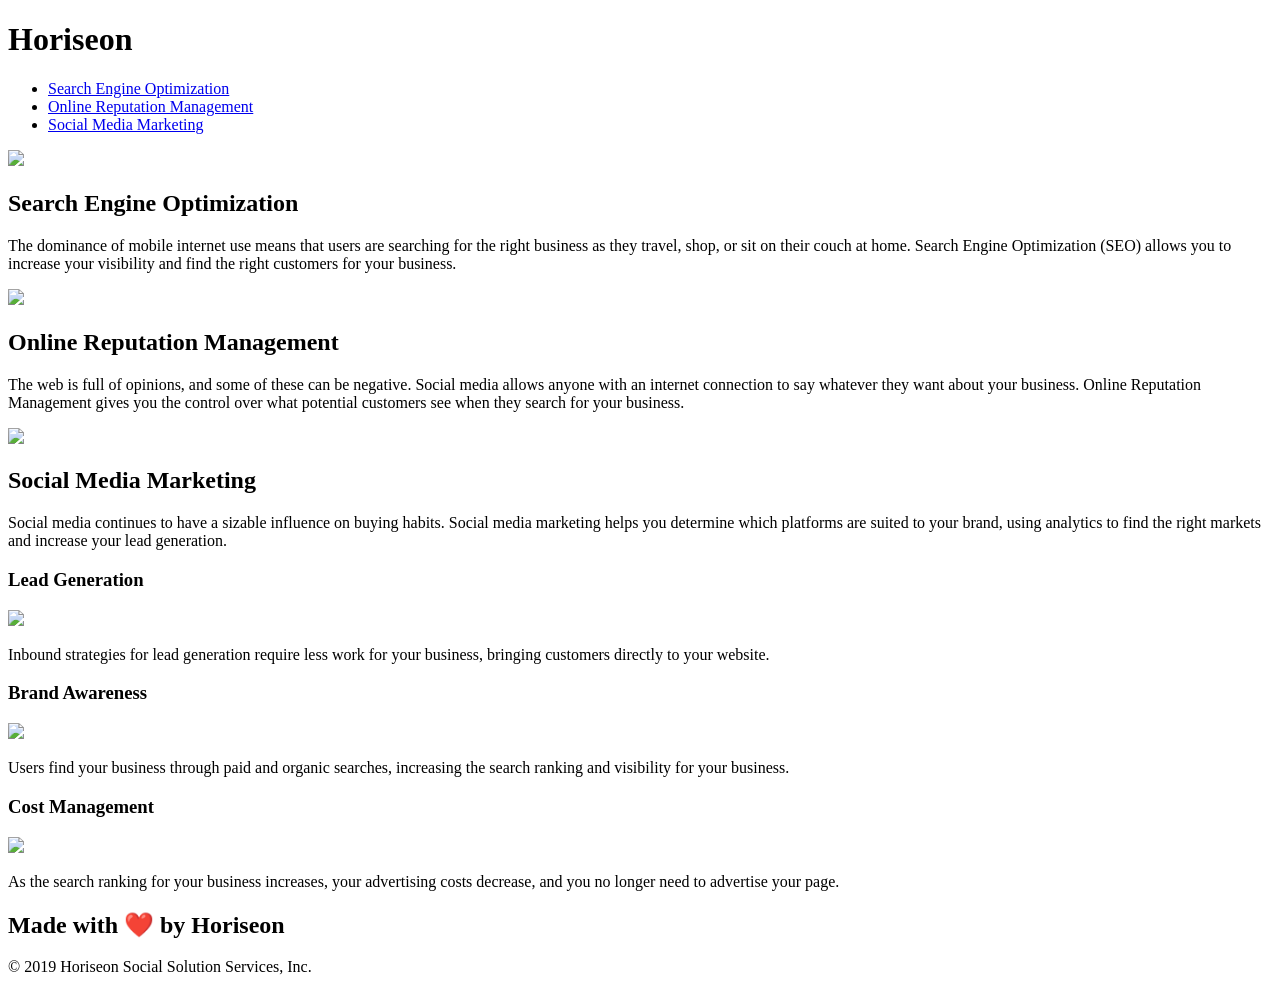
==== Develop/index.html @ bbd6b146 "Adding descriptive title in title element" ====
<!DOCTYPE html>
<html lang="en-us">

<head>
    <meta charset="UTF-8" />
    <link rel="stylesheet" href="./assets/css/style.css">
    <title>Horiseon - Customize Your Online Presence</title>
</head>

<body>
    <div class="header">
        <h1>Hori<span class="seo">seo</span>n</h1>
        <div>
            <ul>
                <li>
                    <a href="#search-engine-optimization">Search Engine Optimization</a>
                </li>
                <li>
                    <a href="#online-reputation-management">Online Reputation Management</a>
                </li>
                <li>
                    <a href="#social-media-marketing">Social Media Marketing</a>
                </li>
            </ul>
        </div>
    </div>
    <div class="hero"></div>
    <div class="content">
        <div class="search-engine-optimization">
            <img src="./assets/images/search-engine-optimization.jpg" class="float-left" />
            <h2>Search Engine Optimization</h2>
            <p>
                The dominance of mobile internet use means that users are searching for the right business as they travel, shop, or sit on their couch at home. Search Engine Optimization (SEO) allows you to increase your visibility and find the right customers for your business.
            </p>
        </div>
        <div id="online-reputation-management" class="online-reputation-management">
            <img src="./assets/images/online-reputation-management.jpg" class="float-right" />
            <h2>Online Reputation Management</h2>
            <p>
                The web is full of opinions, and some of these can be negative. Social media allows anyone with an internet connection to say whatever they want about your business. Online Reputation Management gives you the control over what potential customers see when they search for your business.
            </p>
        </div>
        <div id="social-media-marketing" class="social-media-marketing">
            <img src="./assets/images/social-media-marketing.jpg" class="float-left" />
            <h2>Social Media Marketing</h2>
            <p>
                Social media continues to have a sizable influence on buying habits. Social media marketing helps you determine which platforms are suited to your brand, using analytics to find the right markets and increase your lead generation.
            </p>
        </div>
    </div>
    <div class="benefits">
        <div class="benefit-lead">
            <h3>Lead Generation</h3>
            <img src="./assets/images/lead-generation.png" />
            <p>
                Inbound strategies for lead generation require less work for your business, bringing customers directly to your website.
            </p>
        </div>
        <div class="benefit-brand">
            <h3>Brand Awareness</h3>
            <img src="./assets/images/brand-awareness.png" />
            <p>
                Users find your business through paid and organic searches, increasing the search ranking and visibility for your business.
            </p>
        </div>
        <div class="benefit-cost">
            <h3>Cost Management</h3>
            <img src="./assets/images/cost-management.png"></img>
            <p>
                As the search ranking for your business increases, your advertising costs decrease, and you no longer need to advertise your page.
            </p>
        </div>
    </div>
    <div class="footer">
        <h2>Made with ❤️️ by Horiseon</h2>
        <p>
            &copy; 2019 Horiseon Social Solution Services, Inc.
        </p>
    </div>
</body>

</html>
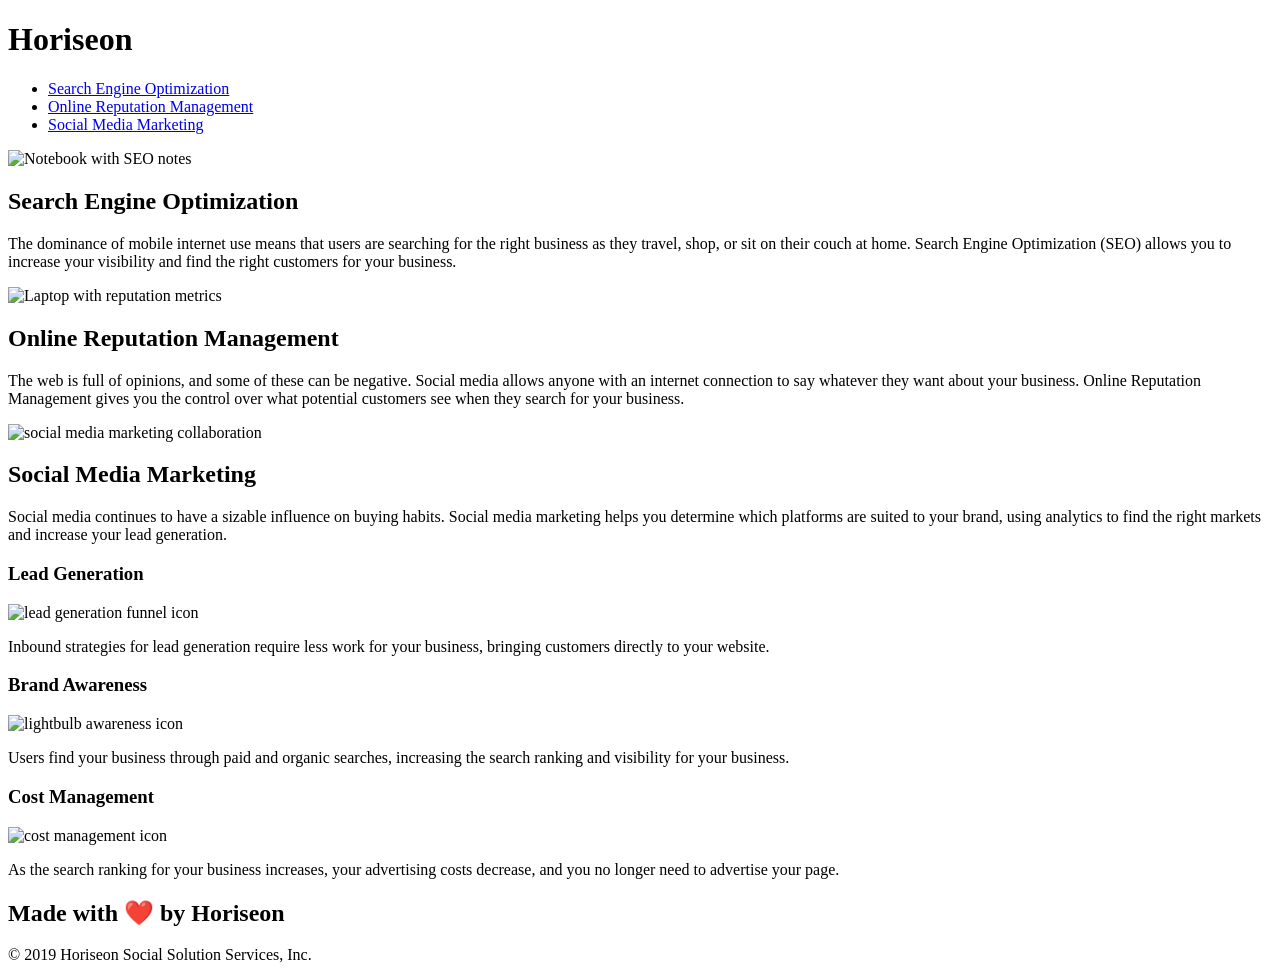
==== commit 8384b8b8: "alt attributes added to images" ====
--- a/Develop/index.html
+++ b/Develop/index.html
@@ -27,21 +27,21 @@
     <div class="hero"></div>
     <div class="content">
         <div class="search-engine-optimization">
-            <img src="./assets/images/search-engine-optimization.jpg" class="float-left" />
+            <img src="./assets/images/search-engine-optimization.jpg" alt="Notebook with SEO notes" class="float-left" />
             <h2>Search Engine Optimization</h2>
             <p>
                 The dominance of mobile internet use means that users are searching for the right business as they travel, shop, or sit on their couch at home. Search Engine Optimization (SEO) allows you to increase your visibility and find the right customers for your business.
             </p>
         </div>
         <div id="online-reputation-management" class="online-reputation-management">
-            <img src="./assets/images/online-reputation-management.jpg" class="float-right" />
+            <img src="./assets/images/online-reputation-management.jpg" alt="Laptop with reputation metrics" class="float-right" />
             <h2>Online Reputation Management</h2>
             <p>
                 The web is full of opinions, and some of these can be negative. Social media allows anyone with an internet connection to say whatever they want about your business. Online Reputation Management gives you the control over what potential customers see when they search for your business.
             </p>
         </div>
         <div id="social-media-marketing" class="social-media-marketing">
-            <img src="./assets/images/social-media-marketing.jpg" class="float-left" />
+            <img src="./assets/images/social-media-marketing.jpg" alt="social media marketing collaboration" class="float-left" />
             <h2>Social Media Marketing</h2>
             <p>
                 Social media continues to have a sizable influence on buying habits. Social media marketing helps you determine which platforms are suited to your brand, using analytics to find the right markets and increase your lead generation.
@@ -51,21 +51,21 @@
     <div class="benefits">
         <div class="benefit-lead">
             <h3>Lead Generation</h3>
-            <img src="./assets/images/lead-generation.png" />
+            <img src="./assets/images/lead-generation.png" alt="lead generation funnel icon">
             <p>
                 Inbound strategies for lead generation require less work for your business, bringing customers directly to your website.
             </p>
         </div>
         <div class="benefit-brand">
             <h3>Brand Awareness</h3>
-            <img src="./assets/images/brand-awareness.png" />
+            <img src="./assets/images/brand-awareness.png" alt="lightbulb awareness icon">
             <p>
                 Users find your business through paid and organic searches, increasing the search ranking and visibility for your business.
             </p>
         </div>
         <div class="benefit-cost">
             <h3>Cost Management</h3>
-            <img src="./assets/images/cost-management.png"></img>
+            <img src="./assets/images/cost-management.png" alt="cost management icon" >
             <p>
                 As the search ranking for your business increases, your advertising costs decrease, and you no longer need to advertise your page.
             </p>
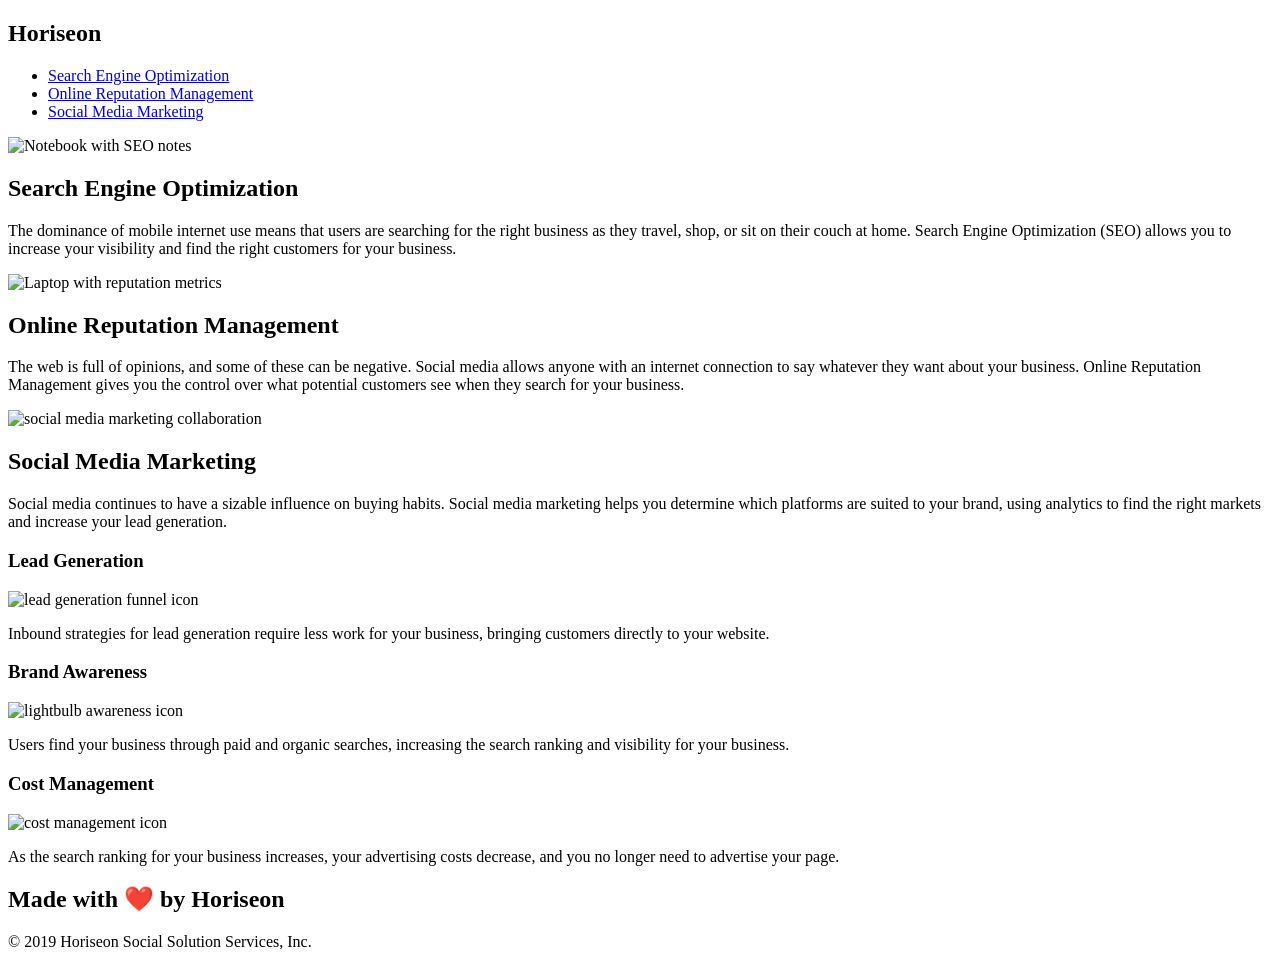
==== commit a89e037c: "add semantic HTML elements" ====
--- a/Develop/index.html
+++ b/Develop/index.html
@@ -8,47 +8,50 @@
 </head>
 
 <body>
-    <div class="header">
-        <h1>Hori<span class="seo">seo</span>n</h1>
-        <div>
-            <ul>
-                <li>
-                    <a href="#search-engine-optimization">Search Engine Optimization</a>
-                </li>
-                <li>
-                    <a href="#online-reputation-management">Online Reputation Management</a>
-                </li>
-                <li>
-                    <a href="#social-media-marketing">Social Media Marketing</a>
-                </li>
-            </ul>
-        </div>
-    </div>
-    <div class="hero"></div>
-    <div class="content">
-        <div class="search-engine-optimization">
+    <header>
+        <nav class="header">
+            <h1>Hori<span class="seo">seo</span>n</h1>
+            <div>
+                <ul>
+                    <li>
+                        <a href="#search-engine-optimization">Search Engine Optimization</a>
+                    </li>
+                    <li>
+                        <a href="#online-reputation-management">Online Reputation Management</a>
+                    </li>
+                    <li>
+                        <a href="#social-media-marketing">Social Media Marketing</a>
+                    </li>
+                </ul>
+            </div>
+        </nav>
+        <div class="hero"></div>
+    </header>
+  
+    <section class="content">
+        <section class="search-engine-optimization">
             <img src="./assets/images/search-engine-optimization.jpg" alt="Notebook with SEO notes" class="float-left" />
             <h2>Search Engine Optimization</h2>
             <p>
                 The dominance of mobile internet use means that users are searching for the right business as they travel, shop, or sit on their couch at home. Search Engine Optimization (SEO) allows you to increase your visibility and find the right customers for your business.
             </p>
-        </div>
-        <div id="online-reputation-management" class="online-reputation-management">
+        </section>
+        <section id="online-reputation-management" class="online-reputation-management">
             <img src="./assets/images/online-reputation-management.jpg" alt="Laptop with reputation metrics" class="float-right" />
             <h2>Online Reputation Management</h2>
             <p>
                 The web is full of opinions, and some of these can be negative. Social media allows anyone with an internet connection to say whatever they want about your business. Online Reputation Management gives you the control over what potential customers see when they search for your business.
             </p>
-        </div>
-        <div id="social-media-marketing" class="social-media-marketing">
+        </section>
+        <section id="social-media-marketing" class="social-media-marketing">
             <img src="./assets/images/social-media-marketing.jpg" alt="social media marketing collaboration" class="float-left" />
             <h2>Social Media Marketing</h2>
             <p>
                 Social media continues to have a sizable influence on buying habits. Social media marketing helps you determine which platforms are suited to your brand, using analytics to find the right markets and increase your lead generation.
             </p>
-        </div>
-    </div>
-    <div class="benefits">
+        </section>
+    </section>
+    <aside class="benefits">
         <div class="benefit-lead">
             <h3>Lead Generation</h3>
             <img src="./assets/images/lead-generation.png" alt="lead generation funnel icon">
@@ -70,13 +73,13 @@
                 As the search ranking for your business increases, your advertising costs decrease, and you no longer need to advertise your page.
             </p>
         </div>
-    </div>
-    <div class="footer">
+    </aside>
+    <footer class="footer">
         <h2>Made with ❤️️ by Horiseon</h2>
         <p>
             &copy; 2019 Horiseon Social Solution Services, Inc.
         </p>
-    </div>
+    </footer>
 </body>
 
 </html>
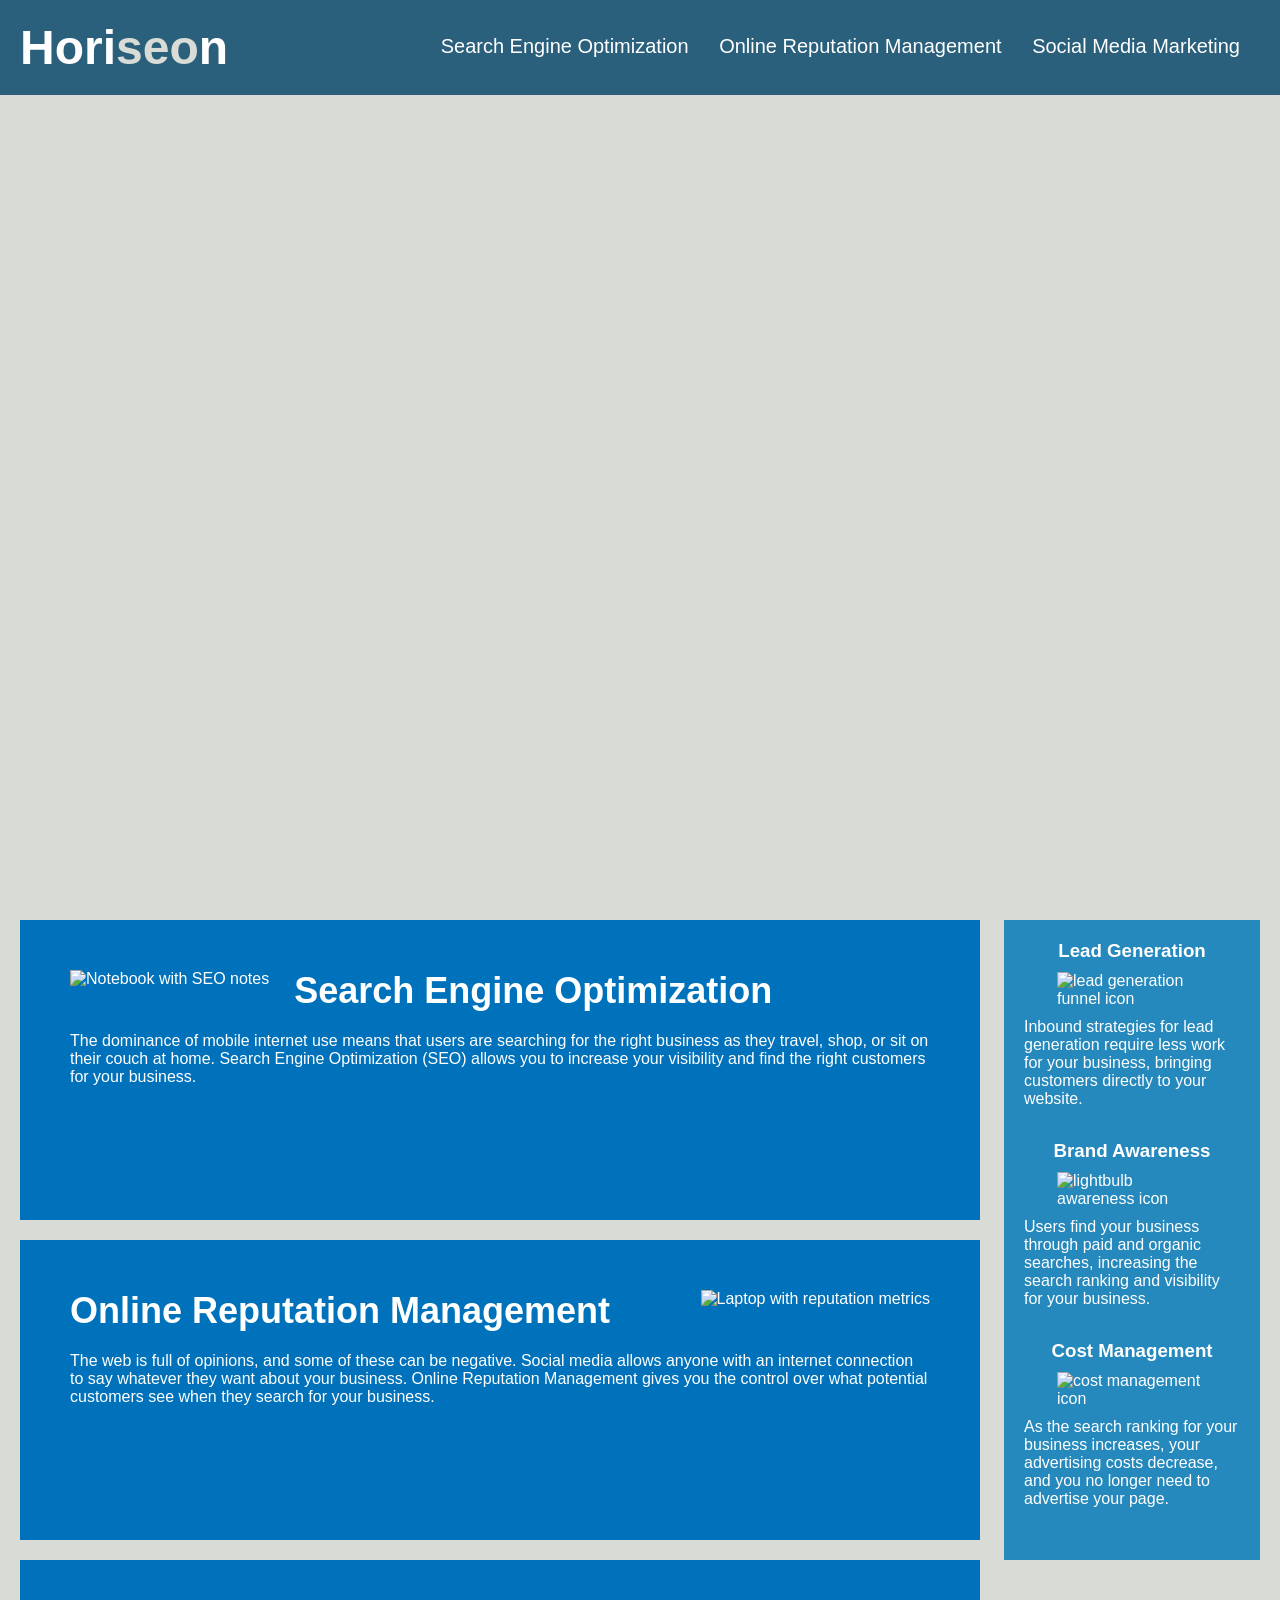
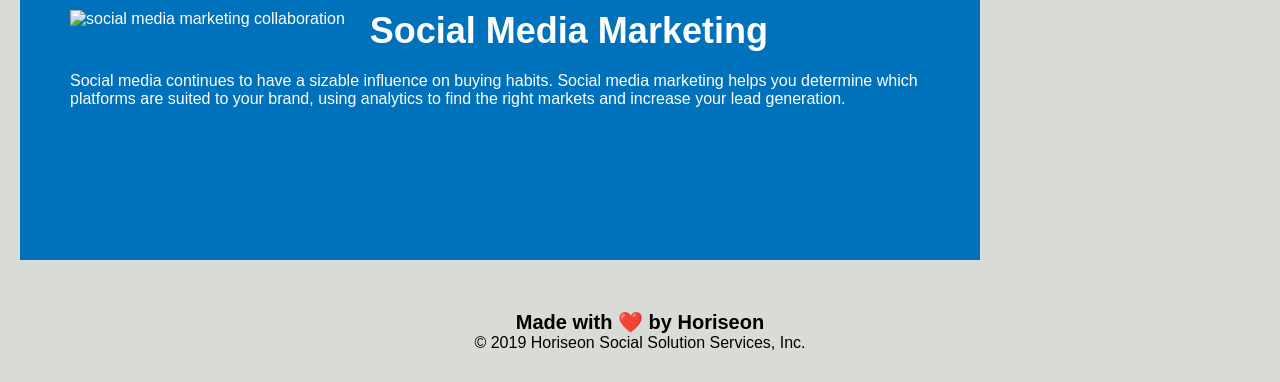
==== commit b0df1ddc: "optimize css classes" ====
--- a/Develop/index.html
+++ b/Develop/index.html
@@ -29,21 +29,21 @@
     </header>
   
     <section class="content">
-        <section class="search-engine-optimization">
+        <section id="search-engine-optimization" class="service-card">
             <img src="./assets/images/search-engine-optimization.jpg" alt="Notebook with SEO notes" class="float-left" />
             <h2>Search Engine Optimization</h2>
             <p>
                 The dominance of mobile internet use means that users are searching for the right business as they travel, shop, or sit on their couch at home. Search Engine Optimization (SEO) allows you to increase your visibility and find the right customers for your business.
             </p>
         </section>
-        <section id="online-reputation-management" class="online-reputation-management">
+        <section id="online-reputation-management" class="service-card">
             <img src="./assets/images/online-reputation-management.jpg" alt="Laptop with reputation metrics" class="float-right" />
             <h2>Online Reputation Management</h2>
             <p>
                 The web is full of opinions, and some of these can be negative. Social media allows anyone with an internet connection to say whatever they want about your business. Online Reputation Management gives you the control over what potential customers see when they search for your business.
             </p>
         </section>
-        <section id="social-media-marketing" class="social-media-marketing">
+        <section id="social-media-marketing" class="service-card">
             <img src="./assets/images/social-media-marketing.jpg" alt="social media marketing collaboration" class="float-left" />
             <h2>Social Media Marketing</h2>
             <p>
@@ -52,21 +52,21 @@
         </section>
     </section>
     <aside class="benefits">
-        <div class="benefit-lead">
+        <div class="benefit-item">
             <h3>Lead Generation</h3>
             <img src="./assets/images/lead-generation.png" alt="lead generation funnel icon">
             <p>
                 Inbound strategies for lead generation require less work for your business, bringing customers directly to your website.
             </p>
         </div>
-        <div class="benefit-brand">
+        <div class="benefit-item">
             <h3>Brand Awareness</h3>
             <img src="./assets/images/brand-awareness.png" alt="lightbulb awareness icon">
             <p>
                 Users find your business through paid and organic searches, increasing the search ranking and visibility for your business.
             </p>
         </div>
-        <div class="benefit-cost">
+        <div class="benefit-item">
             <h3>Cost Management</h3>
             <img src="./assets/images/cost-management.png" alt="cost management icon" >
             <p>
@@ -74,7 +74,7 @@
             </p>
         </div>
     </aside>
-    <footer class="footer">
+    <footer>
         <h2>Made with ❤️️ by Horiseon</h2>
         <p>
             &copy; 2019 Horiseon Social Solution Services, Inc.
--- a/Develop/assets/css/style.css
+++ b/Develop/assets/css/style.css
@@ -0,0 +1,135 @@
+* {
+    box-sizing: border-box;
+    padding: 0;
+    margin: 0;
+}
+
+body {
+    background-color: #d9dcd6;
+}
+
+.header {
+    padding: 20px;
+    font-family: 'Trebuchet MS', 'Lucida Sans Unicode', 'Lucida Grande', 'Lucida Sans', Arial, sans-serif;
+    background-color: #2a607c;
+    color: #ffffff;
+}
+
+.header h1 {
+    display: inline-block;
+    font-size: 48px;
+}
+
+.header h1 .seo {
+    color: #d9dcd6;
+}
+
+.header div {
+    padding-top: 15px;
+    margin-right: 20px;
+    float: right;
+    font-family: 'Gill Sans', 'Gill Sans MT', Calibri, 'Trebuchet MS', sans-serif;
+    font-size: 20px;
+}
+
+.header div ul {
+    list-style-type: none;
+}
+
+.header div ul li {
+    display: inline-block;
+    margin-left: 25px;
+}
+
+a {
+    color: #ffffff;
+    text-decoration: none;
+}
+
+p {
+    font-size: 16px;
+}
+
+.hero {
+    height: 800px;
+    width: 100%;
+    margin-bottom: 25px;
+    background-image: url("../images/digital-marketing-meeting.jpg");
+    background-size: cover;
+    background-position: center;
+}
+
+.float-left {
+    float: left;
+    margin-right: 25px;
+}
+
+.float-right {
+    float: right;
+    margin-left: 25px;
+}
+
+.content {
+    width: 75%;
+    display: inline-block;
+    margin-left: 20px;
+}
+
+.benefits {
+    margin-right: 20px;
+    padding: 20px;
+    clear: both;
+    float: right;
+    width: 20%;
+    height: 100%;
+    font-family: 'Gill Sans', 'Gill Sans MT', Calibri, 'Trebuchet MS', sans-serif;
+    background-color: #2589bd;
+}
+
+.benefit-item {
+    margin-bottom: 32px;
+    color: #ffffff;
+}
+
+
+.benefit-item h3 {
+    margin-bottom: 10px;
+    text-align: center;
+
+}
+
+.benefit-item img {
+    display: block;
+    margin: 10px auto;
+    max-width: 150px;
+
+}
+
+.service-card {
+    margin-bottom: 20px;
+    padding: 50px;
+    height: 300px;
+    font-family: 'Gill Sans', 'Gill Sans MT', Calibri, 'Trebuchet MS', sans-serif;
+    background-color: #0072bb;
+    color: #ffffff;
+}
+
+.service-card img {
+    max-height: 200px;
+}
+
+.service-card h2 {
+    margin-bottom: 20px;
+    font-size: 36px;
+}
+
+footer {
+    padding: 30px;
+    clear: both;
+    font-family: 'Trebuchet MS', 'Lucida Sans Unicode', 'Lucida Grande', 'Lucida Sans', Arial, sans-serif;
+    text-align: center;
+}
+
+footer h2 {
+    font-size: 20px;
+}
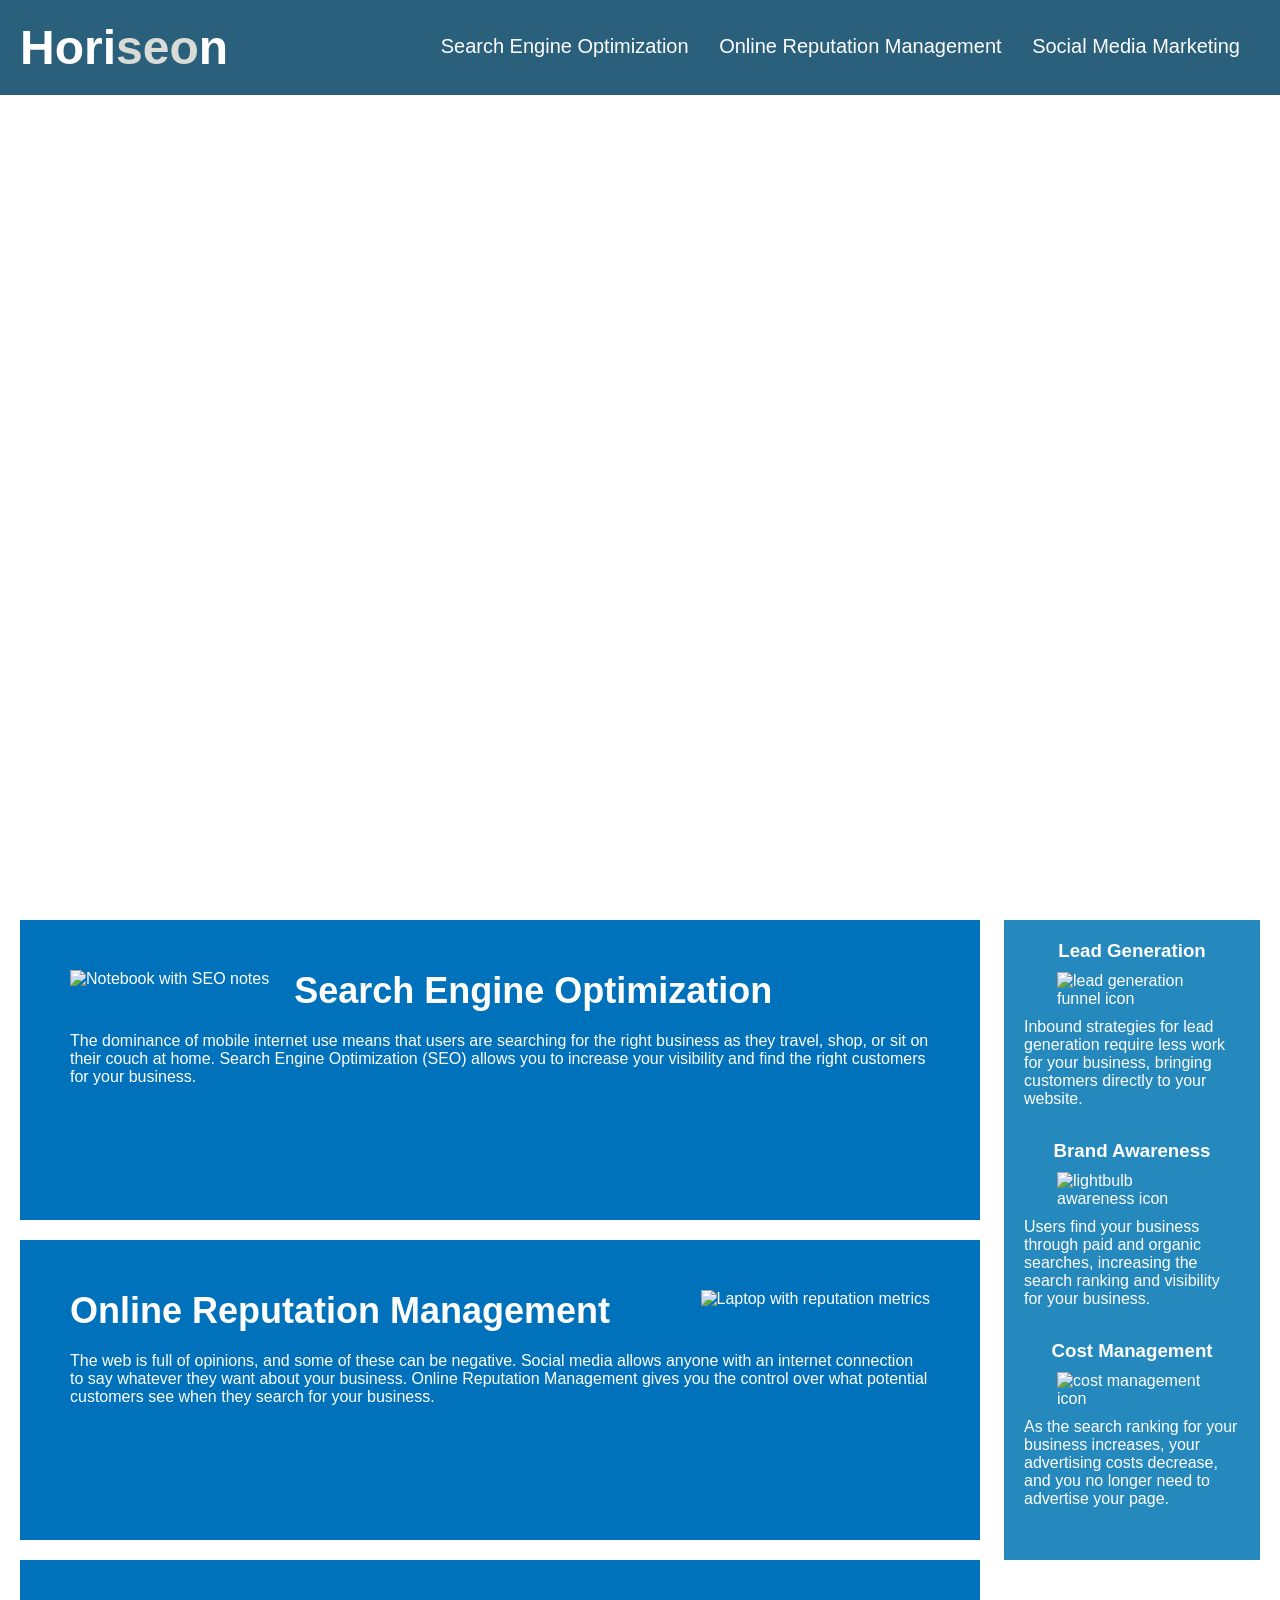
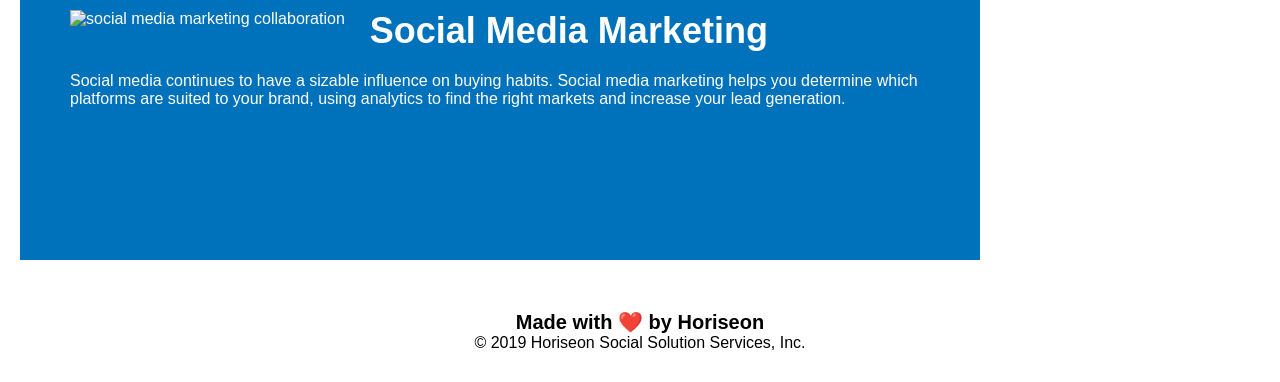
==== commit b258d732: "Comments added" ====
--- a/Develop/index.html
+++ b/Develop/index.html
@@ -8,6 +8,7 @@
 </head>
 
 <body>
+    <!-- Header and navigation to the different services sections on the page below -->
     <header>
         <nav class="header">
             <h1>Hori<span class="seo">seo</span>n</h1>
@@ -28,6 +29,7 @@
         <div class="hero"></div>
     </header>
   
+    <!-- Sections/boxes that describe the different services-->
     <section class="content">
         <section id="search-engine-optimization" class="service-card">
             <img src="./assets/images/search-engine-optimization.jpg" alt="Notebook with SEO notes" class="float-left" />
@@ -50,6 +52,8 @@
                 Social media continues to have a sizable influence on buying habits. Social media marketing helps you determine which platforms are suited to your brand, using analytics to find the right markets and increase your lead generation.
             </p>
         </section>
+
+    <!-- Benefits section on the right of the page -->
     </section>
     <aside class="benefits">
         <div class="benefit-item">
@@ -74,6 +78,8 @@
             </p>
         </div>
     </aside>
+
+    <!-- footer section -->
     <footer>
         <h2>Made with ❤️️ by Horiseon</h2>
         <p>
--- a/Develop/assets/css/style.css
+++ b/Develop/assets/css/style.css
@@ -1,3 +1,9 @@
+:root {
+    --gray: #d9dcd6;
+    --benefit-blue: #2589bd;
+    --service-blue:#0072bb;
+}
+
 * {
     box-sizing: border-box;
     padding: 0;
@@ -5,14 +11,15 @@
 }
 
 body {
-    background-color: #d9dcd6;
+    background-color: var(gray);
 }
 
+/* Defines company name, nav bar, and anchor links */
 .header {
     padding: 20px;
     font-family: 'Trebuchet MS', 'Lucida Sans Unicode', 'Lucida Grande', 'Lucida Sans', Arial, sans-serif;
     background-color: #2a607c;
-    color: #ffffff;
+    color: white;
 }
 
 .header h1 {
@@ -21,7 +28,7 @@
 }
 
 .header h1 .seo {
-    color: #d9dcd6;
+    color: var(--gray);
 }
 
 .header div {
@@ -42,7 +49,7 @@
 }
 
 a {
-    color: #ffffff;
+    color: white;
     text-decoration: none;
 }
 
@@ -50,6 +57,7 @@
     font-size: 16px;
 }
 
+/*  Main background image underneath the header and nav bar */
 .hero {
     height: 800px;
     width: 100%;
@@ -75,6 +83,7 @@
     margin-left: 20px;
 }
 
+/* Defines the benefit box on the bottom right side of the page */
 .benefits {
     margin-right: 20px;
     padding: 20px;
@@ -83,12 +92,12 @@
     width: 20%;
     height: 100%;
     font-family: 'Gill Sans', 'Gill Sans MT', Calibri, 'Trebuchet MS', sans-serif;
-    background-color: #2589bd;
+    background-color: var(--benefit-blue);
 }
 
 .benefit-item {
     margin-bottom: 32px;
-    color: #ffffff;
+    color: white;
 }
 
 
@@ -105,13 +114,14 @@
 
 }
 
+/* Defines the 3 service cards at the bottom of the page */
 .service-card {
     margin-bottom: 20px;
     padding: 50px;
     height: 300px;
     font-family: 'Gill Sans', 'Gill Sans MT', Calibri, 'Trebuchet MS', sans-serif;
-    background-color: #0072bb;
-    color: #ffffff;
+    background-color: var(--service-blue);
+    color: white;
 }
 
 .service-card img {
@@ -133,3 +143,4 @@
 footer h2 {
     font-size: 20px;
 }
+
